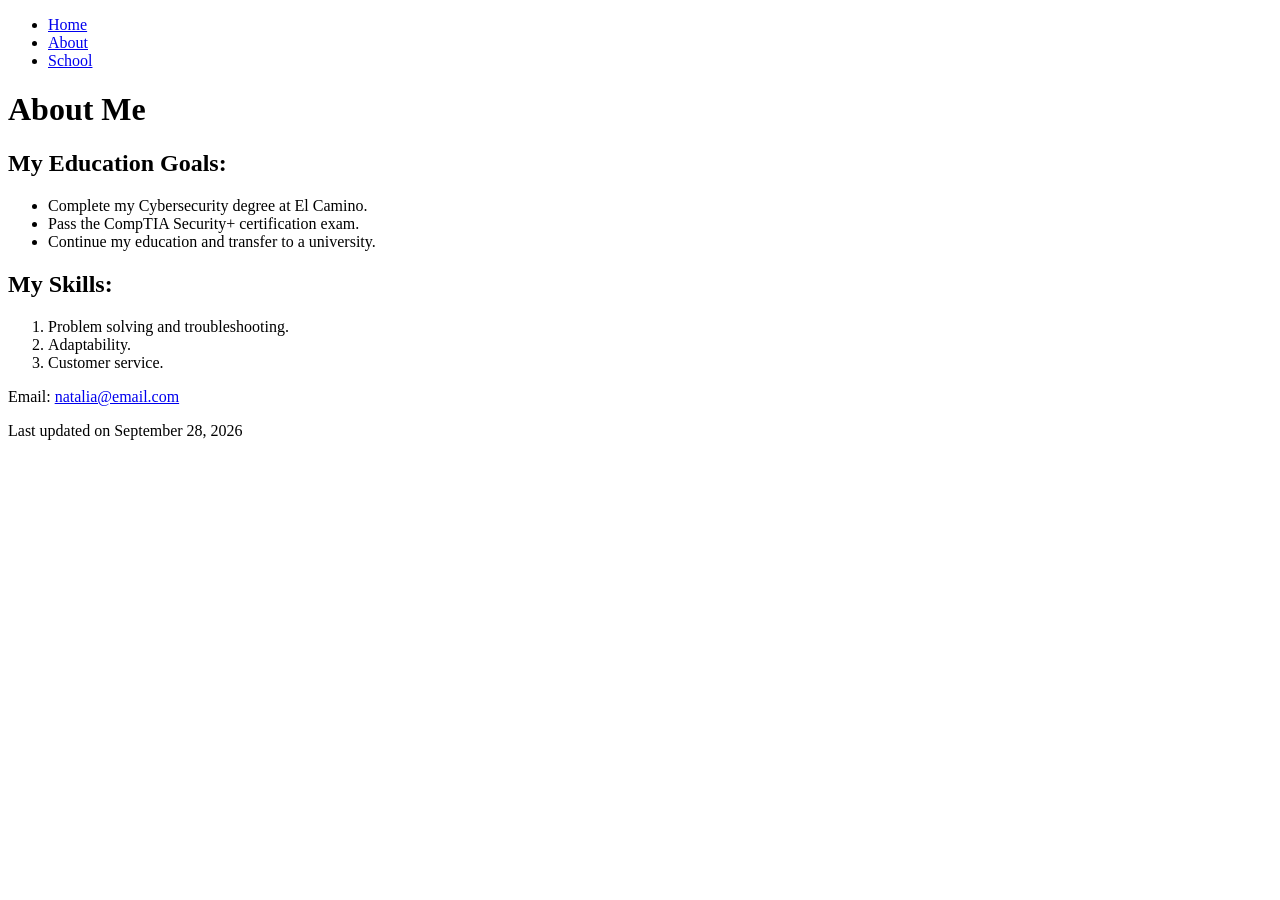
==== about.html @ bb3cd028 "Add files via upload" ====
<!DOCTYPE html>
<html lang="en"> 
<head>
    <meta charset="utf-8">
<title>Natalia Zavala</title>

</head>
<body>


<nav>
    <ul>
    <li><a href="index.html">Home</a></li>
    <li><a href="about.html">About</a></li>
    <li><a href="#">School</a> </li>
    </ul>
</nav>

<h1>About Me</h1>


<h2>My Education Goals:</h2>
<ul>

<li>Complete my Cybersecurity degree at El Camino.</li>
<li>Pass the CompTIA Security+ certification exam.</li>
<li>Continue my education and transfer to a university.</li>

</ul>

<h2>My Skills:</h2>

<ol>

    <li>Problem solving and troubleshooting.</li>
    <li>Adaptability.</li>
    <li>Customer service.</li>

</ol>


<footer>
    
<p>Email: <a href="natalia@email.com">natalia@email.com</a></p>

<p>Last updated on September 28, 2026</p>

</footer>

</body>
</html>
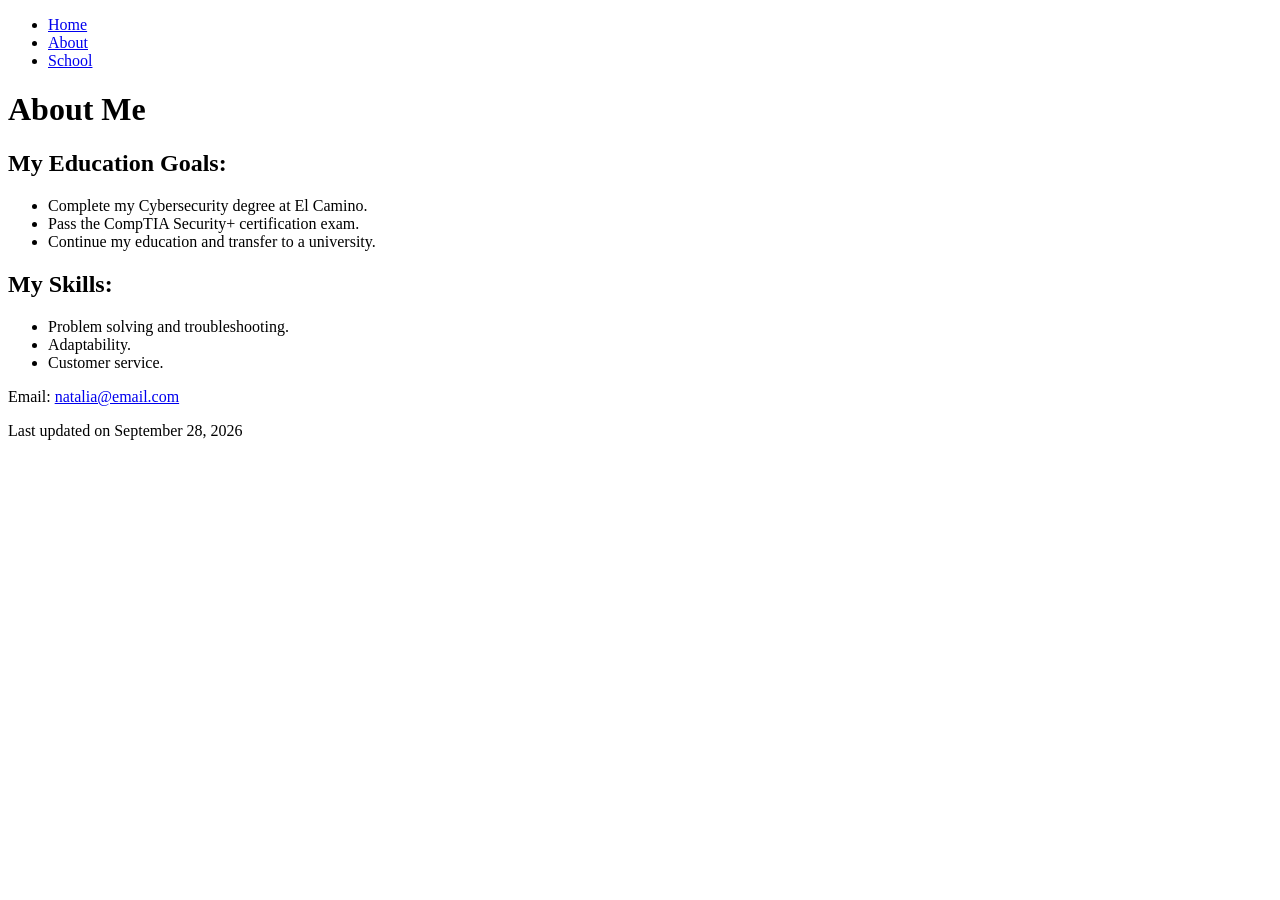
==== commit 1f754448: "Add files via upload" ====
--- a/about.html
+++ b/about.html
@@ -2,7 +2,7 @@
 <html lang="en"> 
 <head>
     <meta charset="utf-8">
-<title>Natalia Zavala</title>
+<title>About Me</title>
 
 </head>
 <body>
@@ -30,13 +30,13 @@
 
 <h2>My Skills:</h2>
 
-<ol>
+<ul>
 
     <li>Problem solving and troubleshooting.</li>
     <li>Adaptability.</li>
     <li>Customer service.</li>
 
-</ol>
+</ul>
 
 
 <footer>
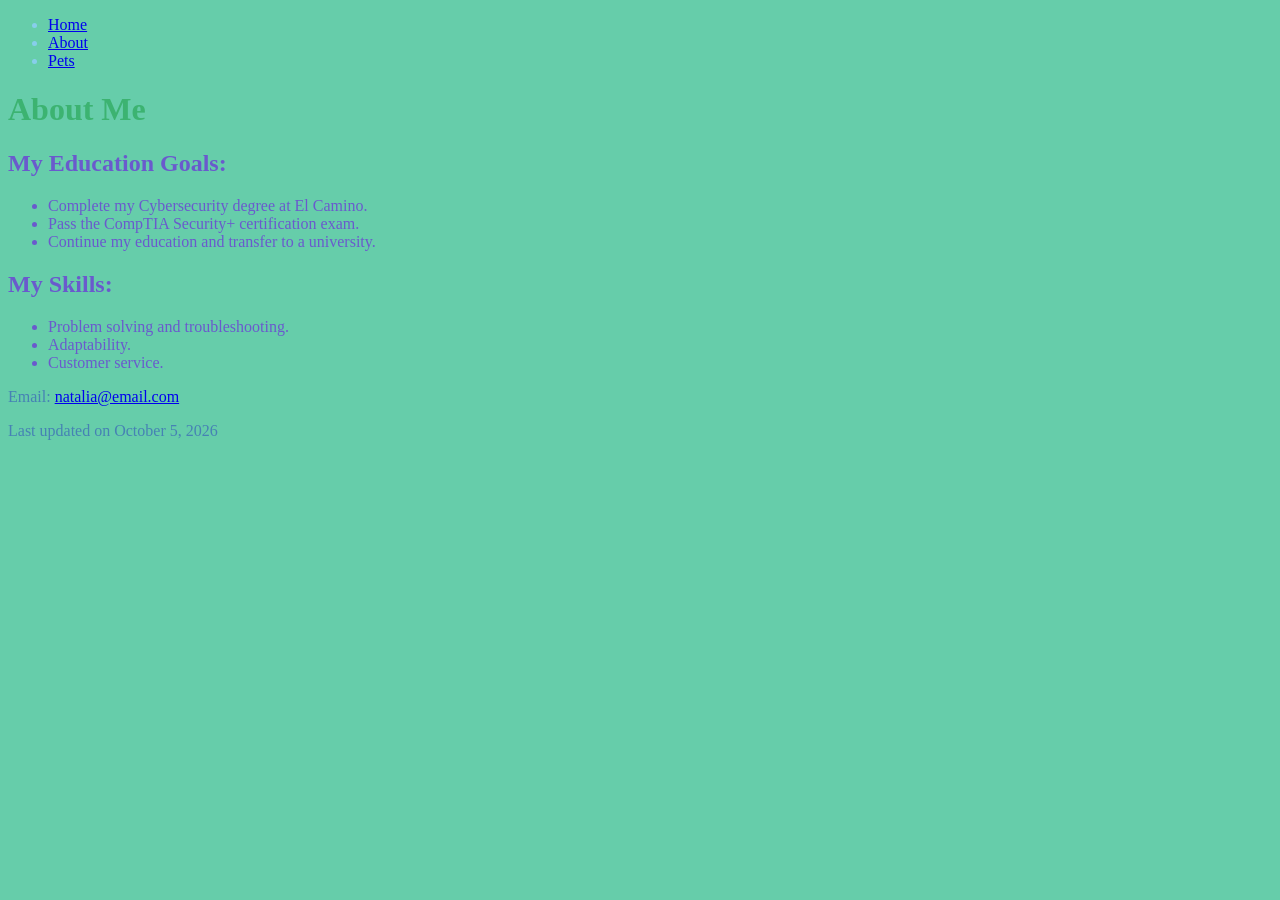
==== commit 443e552c: "Add files via upload" ====
--- a/about.html
+++ b/about.html
@@ -2,9 +2,10 @@
 <html lang="en"> 
 <head>
     <meta charset="utf-8">
-<title>About Me</title>
+    <link rel="stylesheet" href="main.css">
+    <title>About Me</title>
+</head>
 
-</head>
 <body>
 
 
@@ -12,12 +13,14 @@
     <ul>
     <li><a href="index.html">Home</a></li>
     <li><a href="about.html">About</a></li>
-    <li><a href="#">School</a> </li>
+    <li><a href="pets.html">Pets</a></li>
     </ul>
 </nav>
+<header>
+    <h1>About Me</h1>
+</header>
 
-<h1>About Me</h1>
-
+<section>
 
 <h2>My Education Goals:</h2>
 <ul>
@@ -38,12 +41,13 @@
 
 </ul>
 
+</section>
 
 <footer>
     
 <p>Email: <a href="natalia@email.com">natalia@email.com</a></p>
 
-<p>Last updated on September 28, 2026</p>
+<p>Last updated on October 5, 2026</p>
 
 </footer>
 
--- a/main.css
+++ b/main.css
@@ -0,0 +1,23 @@
+body {
+  background-color: mediumaquamarine
+}
+
+header {
+    color: mediumseagreen
+}
+
+h1 {
+  color: 
+}
+
+nav > ul {
+  color: skyblue
+}
+
+section {
+    color:slateblue
+}
+
+footer {
+    color:steelblue
+}
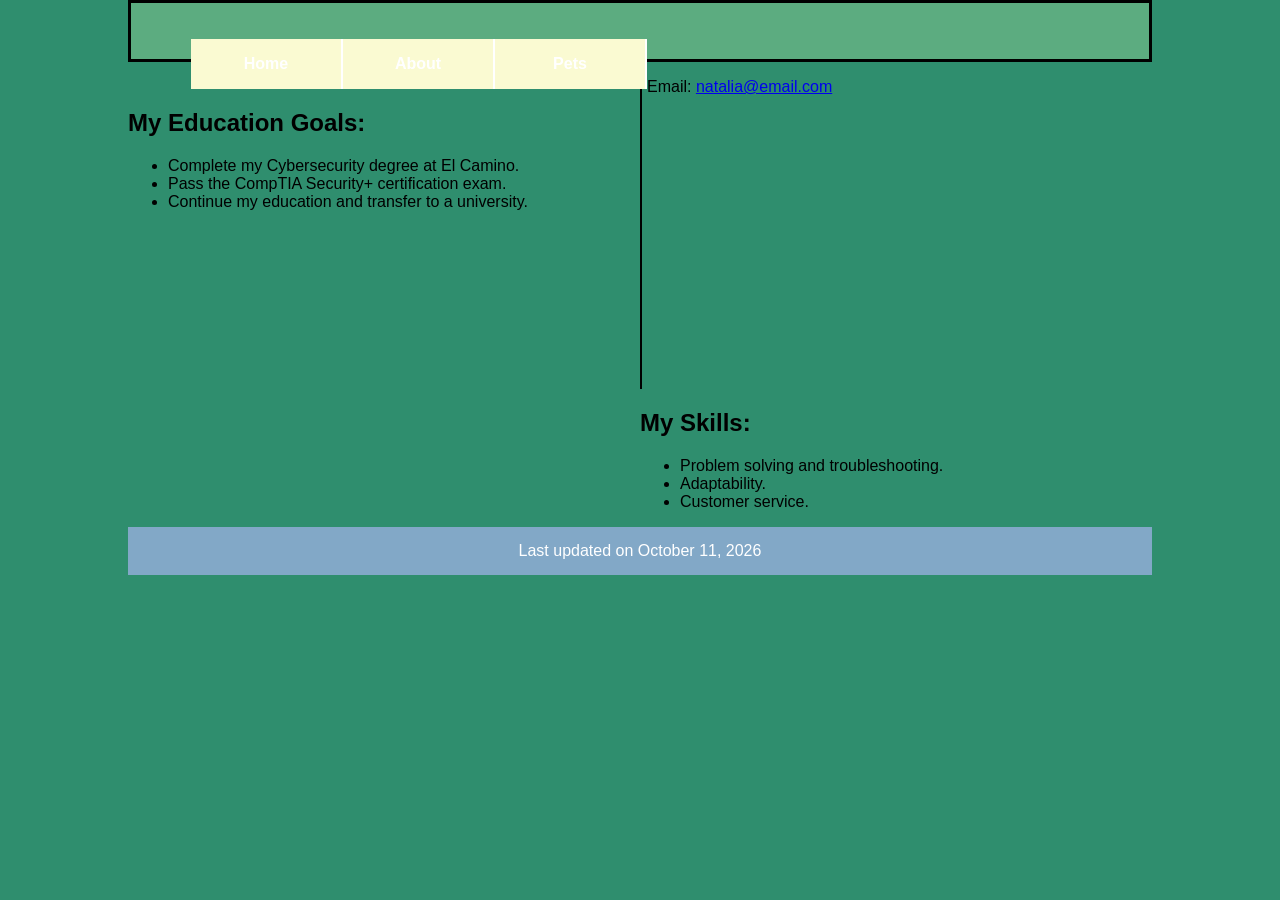
==== commit 01dc805a: "Add files via upload" ====
--- a/about.html
+++ b/about.html
@@ -1,36 +1,38 @@
 <!DOCTYPE html>
-<html lang="en"> 
+<html lang="en">
+
 <head>
     <meta charset="utf-8">
     <link rel="stylesheet" href="main.css">
     <title>About Me</title>
 </head>
-
 <body>
 
+<header>
 
-<nav>
+<nav id="nav_menu"> 
     <ul>
     <li><a href="index.html">Home</a></li>
     <li><a href="about.html">About</a></li>
     <li><a href="pets.html">Pets</a></li>
     </ul>
 </nav>
-<header>
-    <h1>About Me</h1>
+
 </header>
+<div class="row">
 
-<section>
-
-<h2>My Education Goals:</h2>
+</div>
+<main> <h2>My Education Goals:</h2>
 <ul>
 
 <li>Complete my Cybersecurity degree at El Camino.</li>
 <li>Pass the CompTIA Security+ certification exam.</li>
 <li>Continue my education and transfer to a university.</li>
 
-</ul>
+</ul>  
+</main>
 
+<aside> 
 <h2>My Skills:</h2>
 
 <ul>
@@ -39,17 +41,14 @@
     <li>Adaptability.</li>
     <li>Customer service.</li>
 
-</ul>
+</ul> 
+</aside>   
 
-</section>
+</div>
 
-<footer>
-    
 <p>Email: <a href="natalia@email.com">natalia@email.com</a></p>
 
-<p>Last updated on October 5, 2026</p>
-
-</footer>
+<footer> Last updated on October 11, 2026</footer>
 
 </body>
-</html>
+</html>
--- a/main.css
+++ b/main.css
@@ -1,23 +1,60 @@
 body {
-  background-color: mediumaquamarine
+  font-family:Arial, sans-serif;
+  background-color:rgb(47, 142, 110);
+  max-width: 80%;
+  margin: auto;
+}
+main{
+  width: 50%;
+  height: 300px;
+  border-right: 2px solid;
+  float:left;
+
 }
 
+aside {
+  width: 50%;
+  float: right;
+}
 header {
-    color: mediumseagreen
+    background-color: rgb(92, 172, 128);
+    border-style: solid;
+    padding:20px;
+    text-align: center;
 }
 
 h1 {
-  color: 
+  color:white;
+  margin: 0 0 15px 0;
 }
 
-nav > ul {
-  color: skyblue
-}
+#nav_menu ul {list-style-type: none;}
+#nav_menu ul li {float: left;}
+#nav_menu ul li a {
+  text-align: center;
+  display: block;
+  width: 150px;
+  padding: 1em 0;
+  text-decoration: none; 
+  background-color: lightgoldenrodyellow; 
+  color: white; 
+  font-weight: bold;
+  border-right: 2px solid white; } 
+#nav_menu ul li a.lastitem { border-right: none; } 
+#nav_menu ul li a.current { color: lightgreen; }
 
 section {
-    color:slateblue
+    background-color:rgb(72, 123, 174);
+    width: 75%;
+    font-size: 1.2em;
 }
 
 footer {
-    color:steelblue
+    background-color:rgb(130, 168, 199);
+    color: white;
+    text-align: center;
+    padding: 15px;
+    margin-top: 20px;
+    clear: both;
+
 }
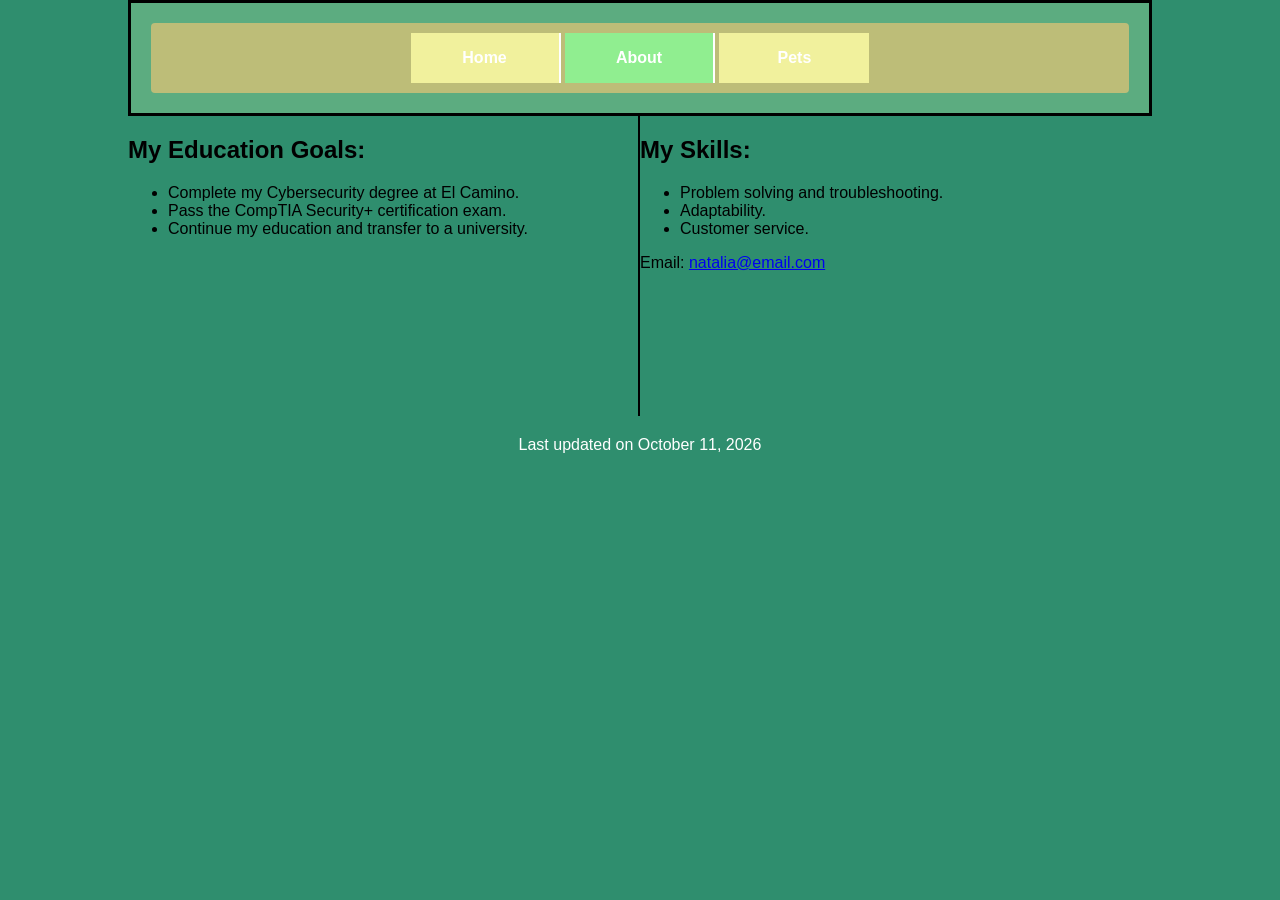
==== commit cdceb93c: "Add files via upload" ====
--- a/about.html
+++ b/about.html
@@ -9,39 +9,35 @@
 <body>
 
 <header>
-
-<nav id="nav_menu"> 
-    <ul>
-    <li><a href="index.html">Home</a></li>
-    <li><a href="about.html">About</a></li>
-    <li><a href="pets.html">Pets</a></li>
-    </ul>
-</nav>
+    <nav id="nav_menu"> 
+        <ul>
+            <li><a href="index.html">Home</a></li>
+            <li><a href="about.html" class="current">About</a></li>
+            <li><a href="pets.html" class="lastitem">Pets</a></li>
+        </ul>
+    </nav>
 
 </header>
+
 <div class="row">
 
-</div>
-<main> <h2>My Education Goals:</h2>
-<ul>
+<main> 
+    <h2>My Education Goals:</h2>
+    <ul>
+        <li>Complete my Cybersecurity degree at El Camino.</li>
+        <li>Pass the CompTIA Security+ certification exam.</li>
+        <li>Continue my education and transfer to a university.</li>
 
-<li>Complete my Cybersecurity degree at El Camino.</li>
-<li>Pass the CompTIA Security+ certification exam.</li>
-<li>Continue my education and transfer to a university.</li>
-
-</ul>  
+    </ul>  
 </main>
 
 <aside> 
-<h2>My Skills:</h2>
-
-<ul>
-
-    <li>Problem solving and troubleshooting.</li>
-    <li>Adaptability.</li>
-    <li>Customer service.</li>
-
-</ul> 
+    <h2>My Skills:</h2>
+    <ul>
+        <li>Problem solving and troubleshooting.</li>
+        <li>Adaptability.</li>
+        <li>Customer service.</li>
+    </ul> 
 </aside>   
 
 </div>
--- a/main.css
+++ b/main.css
@@ -3,58 +3,74 @@
   background-color:rgb(47, 142, 110);
   max-width: 80%;
   margin: auto;
-}
-main{
-  width: 50%;
-  height: 300px;
-  border-right: 2px solid;
-  float:left;
+  box-sizing: border-box;}
 
-}
+*, *:before, *:after {
+    box-sizing: inherit;}
 
-aside {
-  width: 50%;
-  float: right;
-}
+main img, aside img {
+    max-width: 100%;
+    height: 250px;
+    object-fit: cover;
+    display: block;}
+
 header {
     background-color: rgb(92, 172, 128);
     border-style: solid;
     padding:20px;
-    text-align: center;
-}
+    text-align: center;}
 
 h1 {
-  color:white;
-  margin: 0 0 15px 0;
-}
+  color:white;}
 
-#nav_menu ul {list-style-type: none;}
-#nav_menu ul li {float: left;}
+#nav_menu ul {
+  list-style-type: none;
+  margin: 0;
+  padding: 10px 0;
+  text-align: center;
+  background-color: rgb(189, 189, 120);
+  border-radius: 4px}
+
+#nav_menu ul li {
+  display: inline-block;}
+
 #nav_menu ul li a {
   text-align: center;
   display: block;
   width: 150px;
   padding: 1em 0;
   text-decoration: none; 
-  background-color: lightgoldenrodyellow; 
+  background-color: rgb(241, 241, 157); 
   color: white; 
   font-weight: bold;
   border-right: 2px solid white; } 
-#nav_menu ul li a.lastitem { border-right: none; } 
-#nav_menu ul li a.current { color: lightgreen; }
+
+#nav_menu ul li a.lastitem { 
+  border-right: none; } 
+
+#nav_menu ul li a.current { 
+  background-color: lightgreen;
+  color: white; }
+
+
+main{
+  width: 50%;
+  min-height: 300px;
+  border-right: 2px solid;
+  float: left;}
+
+aside {
+  width: 50%;
+  float: right;}
+
 
 section {
     background-color:rgb(72, 123, 174);
-    width: 75%;
-    font-size: 1.2em;
-}
+    width: 100%;
+    font-size: 1.2em;}
 
 footer {
-    background-color:rgb(130, 168, 199);
-    color: white;
+    clear: both;
     text-align: center;
-    padding: 15px;
-    margin-top: 20px;
-    clear: both;
-
-}+    padding: 20px;
+    color: white;}
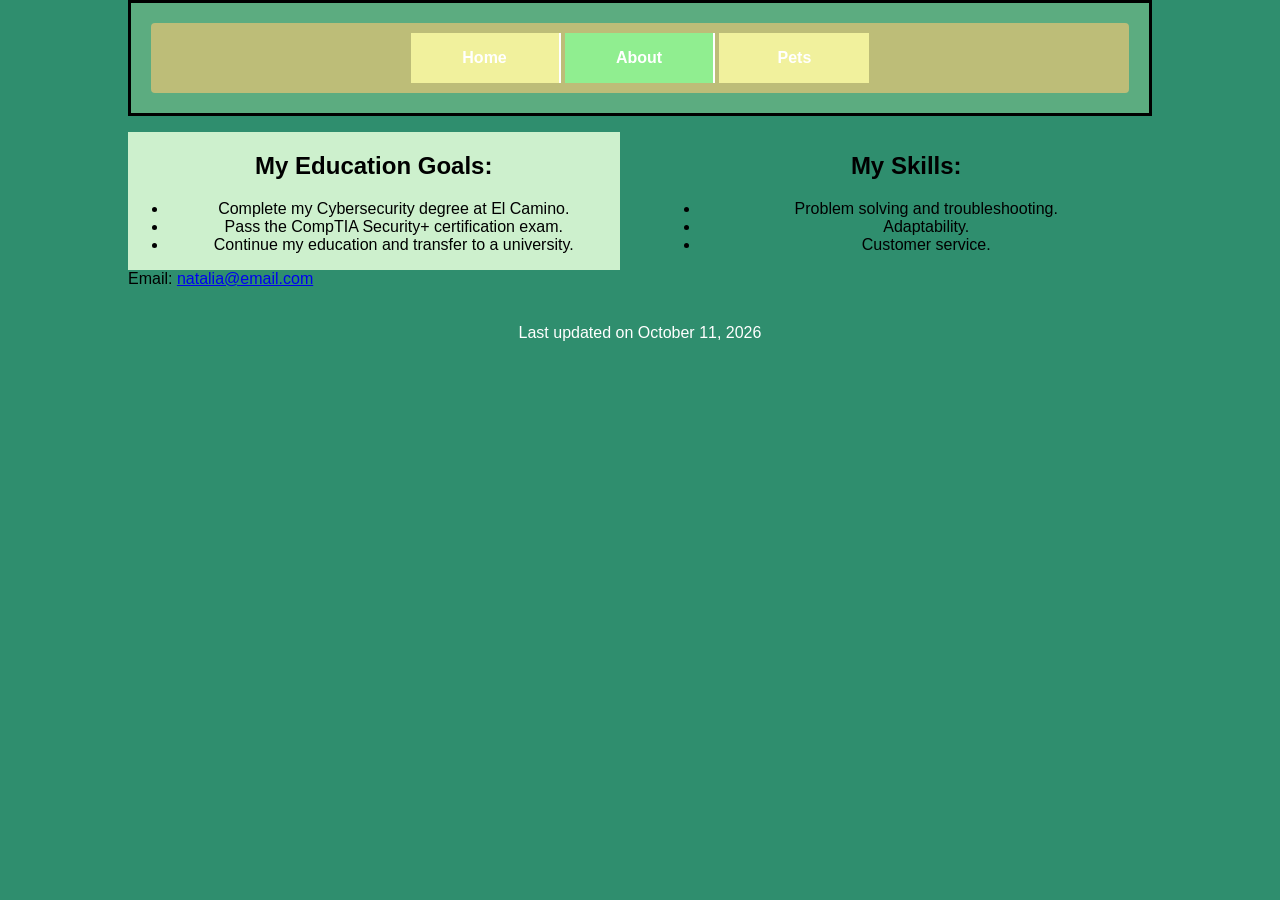
==== commit ea6b82bb: "Add files via upload" ====
--- a/about.html
+++ b/about.html
@@ -40,9 +40,11 @@
     </ul> 
 </aside>   
 
+<p>Email: <a href="natalia@email.com">natalia@email.com</a></p>
+
 </div>
 
-<p>Email: <a href="natalia@email.com">natalia@email.com</a></p>
+
 
 <footer> Last updated on October 11, 2026</footer>
 
--- a/main.css
+++ b/main.css
@@ -9,10 +9,12 @@
     box-sizing: inherit;}
 
 main img, aside img {
-    max-width: 100%;
-    height: 250px;
+    width: 85%;
+    max-width: 450px;
+    height: 320px;
     object-fit: cover;
-    display: block;}
+    display: block;
+    border-radius: 8px;}
 
 header {
     background-color: rgb(92, 172, 128);
@@ -21,6 +23,8 @@
     text-align: center;}
 
 h1 {
+  font-family:Impact, sans-serif;
+  text-align: center;
   color:white;}
 
 #nav_menu ul {
@@ -53,15 +57,18 @@
   color: white; }
 
 
-main{
-  width: 50%;
-  min-height: 300px;
-  border-right: 2px solid;
+main {
+  background-color: rgb(205, 240, 205);
+  text-align: center;
+  width: 48%;
+  box-sizing: border-box;
   float: left;}
 
 aside {
-  width: 50%;
-  float: right;}
+  text-align: center;
+  width: 48%;
+  float: right;
+  box-sizing: border-box;}
 
 
 section {
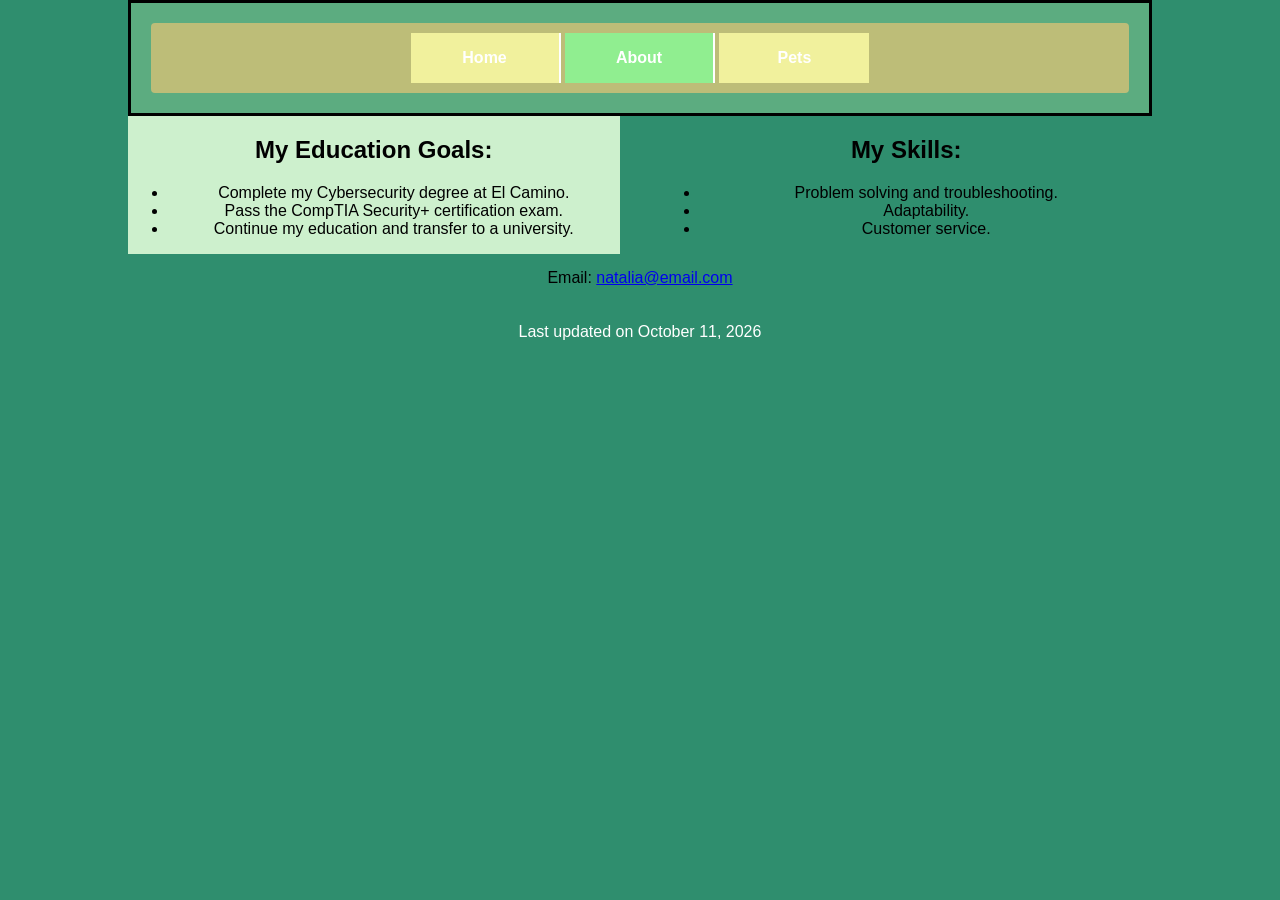
==== commit ec948378: "Add files via upload" ====
--- a/about.html
+++ b/about.html
@@ -40,10 +40,10 @@
     </ul> 
 </aside>   
 
-<p>Email: <a href="natalia@email.com">natalia@email.com</a></p>
 
 </div>
 
+<p>Email: <a href="natalia@email.com">natalia@email.com</a></p>
 
 
 <footer> Last updated on October 11, 2026</footer>
--- a/main.css
+++ b/main.css
@@ -70,6 +70,11 @@
   float: right;
   box-sizing: border-box;}
 
+p {
+    clear: both;
+    text-align: center;
+    padding-top: 15px;}
+
 
 section {
     background-color:rgb(72, 123, 174);
